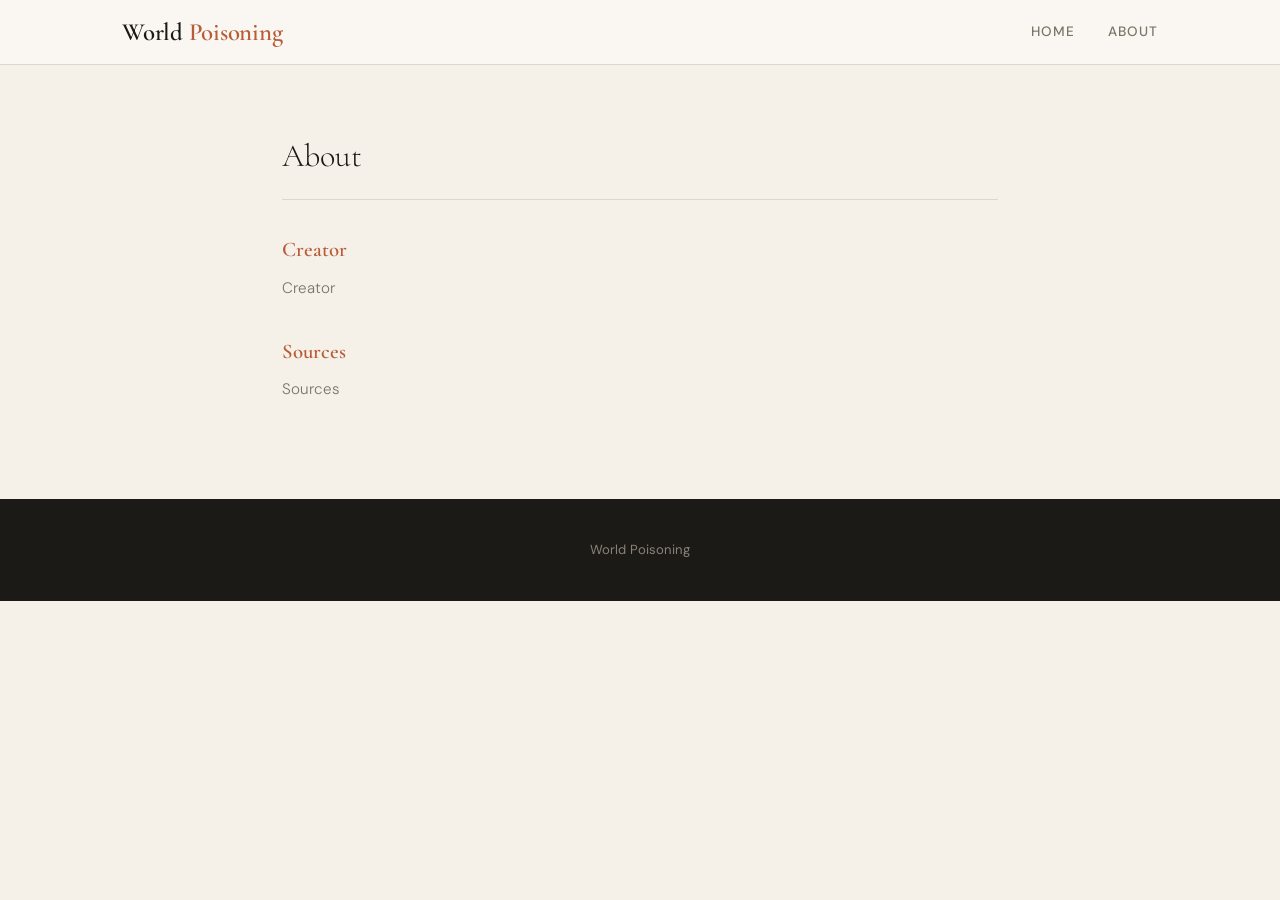
==== about.html @ f6daf37c "Add files via upload" ====
<!DOCTYPE html>
<html lang="en">
<head>
  <meta charset="UTF-8" />
  <meta name="viewport" content="width=device-width, initial-scale=1.0" />
  <title>About — World Poisoning</title>
  <link rel="stylesheet" href="style.css" />
</head>
<body>

  <header class="site-header">
    <div class="header-inner">
      <a href="index.html" class="site-logo">World <span>Poisoning</span></a>
      <nav>
        <ul class="site-nav">
          <li><a href="index.html">Home</a></li>
          <li><a href="about.html">About</a></li>
        </ul>
      </nav>
    </div>
  </header>

  <section class="about-section">
    <h2>About</h2>

    <div class="about-block">
      <h3>Creator</h3>
      <!-- Add your name and any info about yourself here -->
      <p>Creator</p>
    </div>

    <div class="about-block">
      <h3>Sources</h3>
      <!-- Add your source links here, for example:
           <p><a href="https://example.com">Source name</a></p>
      -->
      <p>Sources</p>
    </div>

  </section>

  <footer class="site-footer">
    <p>World Poisoning</p>
  </footer>

</body>
</html>
---- style.css ----
@import url('https://fonts.googleapis.com/css2?family=Cormorant+Garamond:ital,wght@0,300;0,400;0,600;1,300;1,400&family=DM+Sans:wght@300;400;500&display=swap');

:root {
  --bg:          #f5f0e8;
  --surface:     #faf7f2;
  --text:        #1c1a17;
  --text-muted:  #7a7568;
  --accent:      #b85c38;
  --accent-soft: #e8d5c4;
  --border:      #ddd8ce;
  --font-display: 'Cormorant Garamond', Georgia, serif;
  --font-body:    'DM Sans', sans-serif;
  --max-w:       780px;
  --wide-w:      1100px;
}

*, *::before, *::after { box-sizing: border-box; margin: 0; padding: 0; }
html { scroll-behavior: smooth; }
body {
  background-color: var(--bg);
  color: var(--text);
  font-family: var(--font-body);
  font-size: 17px;
  line-height: 1.7;
  -webkit-font-smoothing: antialiased;
}
a { color: inherit; text-decoration: none; }
img { display: block; max-width: 100%; height: auto; }

/* ─── Header ─── */
.site-header {
  background-color: var(--surface);
  border-bottom: 1px solid var(--border);
  position: sticky;
  top: 0;
  z-index: 100;
}
.header-inner {
  max-width: var(--wide-w);
  margin: 0 auto;
  padding: 0 2rem;
  display: flex;
  align-items: center;
  justify-content: space-between;
  height: 64px;
}
.site-logo {
  font-family: var(--font-display);
  font-size: 1.55rem;
  font-weight: 600;
  letter-spacing: -0.01em;
}
.site-logo span { color: var(--accent); }
.site-nav {
  display: flex;
  gap: 2rem;
  list-style: none;
  font-size: 0.85rem;
  font-weight: 500;
  letter-spacing: 0.08em;
  text-transform: uppercase;
}
.site-nav a { color: var(--text-muted); transition: color 0.2s; }
.site-nav a:hover { color: var(--accent); }

/* ─── Hero ─── */
.hero {
  background-color: var(--text);
  color: var(--bg);
  padding: 5rem 2rem 4.5rem;
  text-align: center;
}
.hero h1 {
  font-family: var(--font-display);
  font-size: clamp(2.8rem, 6vw, 5rem);
  font-weight: 300;
  line-height: 1.1;
  letter-spacing: -0.02em;
  max-width: 700px;
  margin: 0 auto 1.25rem;
}
.hero p {
  font-size: 1rem;
  color: #b0a899;
  max-width: 480px;
  margin: 0 auto;
  font-weight: 300;
}

/* ─── Posts Section ─── */
.posts-section {
  max-width: var(--wide-w);
  margin: 0 auto;
  padding: 4rem 2rem;
}
.section-label {
  font-size: 0.75rem;
  font-weight: 500;
  letter-spacing: 0.14em;
  text-transform: uppercase;
  color: var(--text-muted);
  border-bottom: 1px solid var(--border);
  padding-bottom: 0.75rem;
  margin-bottom: 2.5rem;
}
.posts-grid {
  display: grid;
  grid-template-columns: repeat(auto-fill, minmax(300px, 1fr));
  gap: 1.5rem;
}
.post-card {
  background: var(--surface);
  border: 1px solid var(--border);
  overflow: hidden;
  transition: box-shadow 0.25s, transform 0.25s;
  display: block;
}
.post-card:hover {
  box-shadow: 0 6px 28px rgba(0,0,0,0.08);
  transform: translateY(-2px);
}
.post-card .card-img {
  aspect-ratio: 16/9;
  overflow: hidden;
  background: var(--accent-soft);
}
.post-card .card-img img {
  width: 100%; height: 100%; object-fit: cover;
  transition: transform 0.5s ease;
}
.post-card:hover .card-img img { transform: scale(1.04); }
.card-img.no-image {
  display: flex;
  align-items: center;
  justify-content: center;
  background: var(--accent-soft);
  color: var(--accent);
  font-size: 2rem;
}
.post-card .card-body { padding: 1.5rem; }
.card-title {
  font-family: var(--font-display);
  font-size: 1.55rem;
  font-weight: 400;
  line-height: 1.25;
  letter-spacing: -0.01em;
  margin-bottom: 0.75rem;
  color: var(--text);
}
.card-excerpt {
  font-size: 0.9rem;
  color: var(--text-muted);
  line-height: 1.65;
  margin-bottom: 1.25rem;
  font-weight: 300;
}
.card-link {
  display: inline-flex;
  align-items: center;
  gap: 0.4rem;
  font-size: 0.82rem;
  font-weight: 500;
  color: var(--accent);
  letter-spacing: 0.04em;
  transition: gap 0.2s;
}
.card-link:hover { gap: 0.7rem; }
.card-link::after { content: '→'; }

/* ─── Single Post ─── */
.post-header {
  max-width: var(--max-w);
  margin: 0 auto;
  padding: 4rem 2rem 2rem;
}
.post-title {
  font-family: var(--font-display);
  font-size: clamp(2rem, 5vw, 3.5rem);
  font-weight: 300;
  line-height: 1.12;
  letter-spacing: -0.02em;
  margin-bottom: 1.25rem;
  padding-bottom: 2rem;
  border-bottom: 1px solid var(--border);
}
.post-cover {
  max-width: var(--wide-w);
  margin: 0 auto 3rem;
  padding: 0 2rem;
}
.post-cover img {
  width: 100%;
  max-height: 520px;
  object-fit: cover;
}
.post-body {
  max-width: var(--max-w);
  margin: 0 auto;
  padding: 0 2rem 5rem;
}
.post-body p {
  margin-bottom: 1.5rem;
  font-weight: 300;
  color: #2e2b26;
  line-height: 1.85;
}
.post-body h2 {
  font-family: var(--font-display);
  font-size: 1.9rem;
  font-weight: 400;
  letter-spacing: -0.01em;
  margin: 3rem 0 1rem;
  line-height: 1.2;
}
.post-body figure { margin: 2.5rem 0; }
.post-body figure img { width: 100%; }
.post-body figcaption {
  font-size: 0.8rem;
  color: var(--text-muted);
  text-align: center;
  margin-top: 0.6rem;
  font-style: italic;
}

/* ─── About Section ─── */
.about-section {
  max-width: var(--max-w);
  margin: 0 auto;
  padding: 4rem 2rem;
}
.about-section h2 {
  font-family: var(--font-display);
  font-size: 2rem;
  font-weight: 300;
  margin-bottom: 2rem;
  padding-bottom: 1rem;
  border-bottom: 1px solid var(--border);
}
.about-block {
  margin-bottom: 2rem;
}
.about-block h3 {
  font-family: var(--font-display);
  font-size: 1.3rem;
  font-weight: 600;
  margin-bottom: 0.5rem;
  color: var(--accent);
}
.about-block p {
  font-size: 0.95rem;
  color: var(--text-muted);
  font-weight: 300;
}

/* ─── Misc ─── */
.post-divider {
  max-width: var(--max-w);
  margin: 0 auto;
  border: none;
  border-top: 1px solid var(--border);
}
.back-wrap {
  max-width: var(--max-w);
  margin: 0 auto;
  padding: 2rem 2rem 0;
}
.back-link {
  display: inline-flex;
  align-items: center;
  gap: 0.5rem;
  font-size: 0.82rem;
  font-weight: 500;
  color: var(--text-muted);
  letter-spacing: 0.04em;
  transition: color 0.2s, gap 0.2s;
}
.back-link::before { content: '←'; }
.back-link:hover { color: var(--accent); gap: 0.75rem; }

/* ─── Footer ─── */
.site-footer {
  background-color: var(--text);
  color: #8a8278;
  text-align: center;
  padding: 2.5rem 2rem;
  font-size: 0.82rem;
}

/* ─── Responsive ─── */
@media (max-width: 768px) {
  .site-nav { display: none; }
}
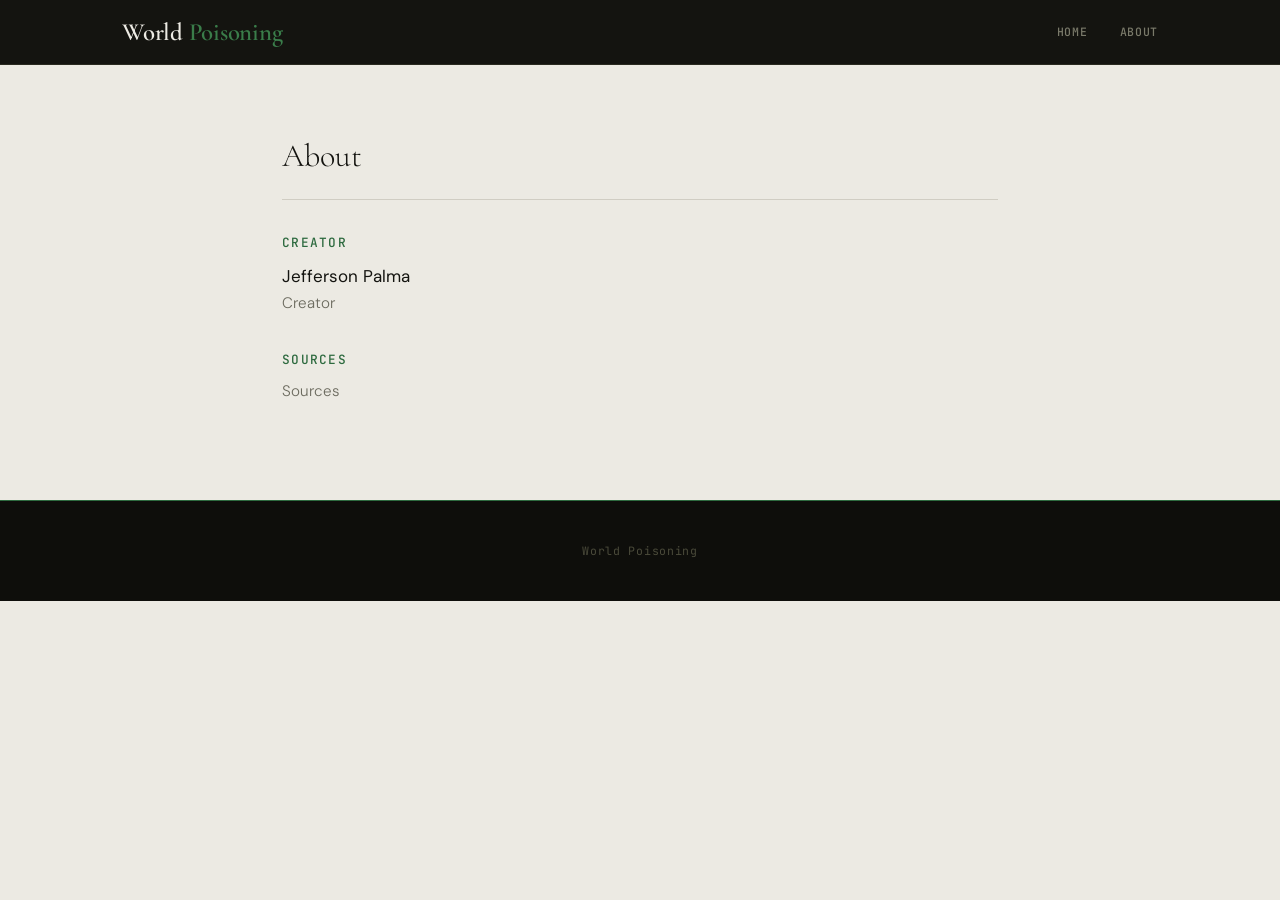
==== commit c636b484: "Update about.html" ====
--- a/about.html
+++ b/about.html
@@ -25,7 +25,7 @@
 
     <div class="about-block">
       <h3>Creator</h3>
-      <!-- Add your name and any info about yourself here -->
+      Jefferson Palma
       <p>Creator</p>
     </div>
 
--- a/style.css
+++ b/style.css
@@ -1,15 +1,17 @@
-@import url('https://fonts.googleapis.com/css2?family=Cormorant+Garamond:ital,wght@0,300;0,400;0,600;1,300;1,400&family=DM+Sans:wght@300;400;500&display=swap');
+@import url('https://fonts.googleapis.com/css2?family=Cormorant+Garamond:ital,wght@0,300;0,400;0,600;1,300;1,400&family=DM+Sans:wght@300;400;500&family=JetBrains+Mono:wght@400;500&display=swap');
 
 :root {
-  --bg:          #f5f0e8;
-  --surface:     #faf7f2;
-  --text:        #1c1a17;
-  --text-muted:  #7a7568;
-  --accent:      #b85c38;
-  --accent-soft: #e8d5c4;
-  --border:      #ddd8ce;
+  --bg:          #eceae3;
+  --surface:     #f4f2eb;
+  --text:        #141410;
+  --text-muted:  #6b6a5e;
+  --accent:      #2d6a3f;
+  --accent-soft: #c8dece;
+  --accent-glow: #3a7d4a;
+  --border:      #d0cdc3;
   --font-display: 'Cormorant Garamond', Georgia, serif;
   --font-body:    'DM Sans', sans-serif;
+  --font-mono:    'JetBrains Mono', monospace;
   --max-w:       780px;
   --wide-w:      1100px;
 }
@@ -29,8 +31,8 @@
 
 /* ─── Header ─── */
 .site-header {
-  background-color: var(--surface);
-  border-bottom: 1px solid var(--border);
+  background-color: var(--text);
+  border-bottom: 1px solid #2a2a20;
   position: sticky;
   top: 0;
   z-index: 100;
@@ -49,26 +51,29 @@
   font-size: 1.55rem;
   font-weight: 600;
   letter-spacing: -0.01em;
-}
-.site-logo span { color: var(--accent); }
+  color: var(--bg);
+}
+.site-logo span { color: var(--accent-glow); }
 .site-nav {
   display: flex;
   gap: 2rem;
   list-style: none;
-  font-size: 0.85rem;
-  font-weight: 500;
-  letter-spacing: 0.08em;
+  font-family: var(--font-mono);
+  font-size: 0.72rem;
+  font-weight: 500;
+  letter-spacing: 0.06em;
   text-transform: uppercase;
 }
-.site-nav a { color: var(--text-muted); transition: color 0.2s; }
-.site-nav a:hover { color: var(--accent); }
+.site-nav a { color: #7a7a6a; transition: color 0.2s; }
+.site-nav a:hover { color: var(--accent-glow); }
 
 /* ─── Hero ─── */
 .hero {
-  background-color: var(--text);
+  background-color: #0e0e0b;
   color: var(--bg);
   padding: 5rem 2rem 4.5rem;
   text-align: center;
+  border-bottom: 2px solid var(--accent);
 }
 .hero h1 {
   font-family: var(--font-display);
@@ -81,10 +86,11 @@
 }
 .hero p {
   font-size: 1rem;
-  color: #b0a899;
+  color: #7a7a6a;
   max-width: 480px;
   margin: 0 auto;
   font-weight: 300;
+  font-family: var(--font-mono);
 }
 
 /* ─── Posts Section ─── */
@@ -94,11 +100,12 @@
   padding: 4rem 2rem;
 }
 .section-label {
-  font-size: 0.75rem;
-  font-weight: 500;
-  letter-spacing: 0.14em;
+  font-family: var(--font-mono);
+  font-size: 0.7rem;
+  font-weight: 500;
+  letter-spacing: 0.16em;
   text-transform: uppercase;
-  color: var(--text-muted);
+  color: var(--accent);
   border-bottom: 1px solid var(--border);
   padding-bottom: 0.75rem;
   margin-bottom: 2.5rem;
@@ -111,12 +118,13 @@
 .post-card {
   background: var(--surface);
   border: 1px solid var(--border);
+  border-top: 2px solid var(--accent);
   overflow: hidden;
   transition: box-shadow 0.25s, transform 0.25s;
   display: block;
 }
 .post-card:hover {
-  box-shadow: 0 6px 28px rgba(0,0,0,0.08);
+  box-shadow: 0 6px 28px rgba(45,106,63,0.1);
   transform: translateY(-2px);
 }
 .post-card .card-img {
@@ -127,15 +135,17 @@
 .post-card .card-img img {
   width: 100%; height: 100%; object-fit: cover;
   transition: transform 0.5s ease;
-}
-.post-card:hover .card-img img { transform: scale(1.04); }
+  filter: grayscale(15%);
+}
+.post-card:hover .card-img img { transform: scale(1.04); filter: grayscale(0%); }
 .card-img.no-image {
   display: flex;
   align-items: center;
   justify-content: center;
-  background: var(--accent-soft);
+  background: #d8ddd9;
   color: var(--accent);
   font-size: 2rem;
+  font-family: var(--font-mono);
 }
 .post-card .card-body { padding: 1.5rem; }
 .card-title {
@@ -158,10 +168,11 @@
   display: inline-flex;
   align-items: center;
   gap: 0.4rem;
-  font-size: 0.82rem;
-  font-weight: 500;
-  color: var(--accent);
-  letter-spacing: 0.04em;
+  font-family: var(--font-mono);
+  font-size: 0.72rem;
+  font-weight: 500;
+  color: var(--accent);
+  letter-spacing: 0.06em;
   transition: gap 0.2s;
 }
 .card-link:hover { gap: 0.7rem; }
@@ -192,6 +203,7 @@
   width: 100%;
   max-height: 520px;
   object-fit: cover;
+  filter: grayscale(10%);
 }
 .post-body {
   max-width: var(--max-w);
@@ -201,7 +213,7 @@
 .post-body p {
   margin-bottom: 1.5rem;
   font-weight: 300;
-  color: #2e2b26;
+  color: #2a2a1e;
   line-height: 1.85;
 }
 .post-body h2 {
@@ -213,14 +225,21 @@
   line-height: 1.2;
 }
 .post-body figure { margin: 2.5rem 0; }
-.post-body figure img { width: 100%; }
+.post-body figure img {
+  width: 100%;
+  filter: grayscale(10%);
+  transition: filter 0.3s;
+}
+.post-body figure img:hover { filter: grayscale(0%); }
 .post-body figcaption {
-  font-size: 0.8rem;
-  color: var(--text-muted);
-  text-align: center;
-  margin-top: 0.6rem;
-  font-style: italic;
-}
+  font-family: var(--font-mono);
+  font-size: 0.72rem;
+  color: var(--accent);
+  text-align: left;
+  margin-top: 0.5rem;
+  letter-spacing: 0.04em;
+}
+.post-body figcaption::before { content: '// '; opacity: 0.6; }
 
 /* ─── About Section ─── */
 .about-section {
@@ -236,13 +255,13 @@
   padding-bottom: 1rem;
   border-bottom: 1px solid var(--border);
 }
-.about-block {
-  margin-bottom: 2rem;
-}
+.about-block { margin-bottom: 2rem; }
 .about-block h3 {
-  font-family: var(--font-display);
-  font-size: 1.3rem;
-  font-weight: 600;
+  font-family: var(--font-mono);
+  font-size: 0.8rem;
+  font-weight: 500;
+  letter-spacing: 0.1em;
+  text-transform: uppercase;
   margin-bottom: 0.5rem;
   color: var(--accent);
 }
@@ -268,22 +287,26 @@
   display: inline-flex;
   align-items: center;
   gap: 0.5rem;
-  font-size: 0.82rem;
+  font-family: var(--font-mono);
+  font-size: 0.72rem;
   font-weight: 500;
   color: var(--text-muted);
-  letter-spacing: 0.04em;
+  letter-spacing: 0.06em;
   transition: color 0.2s, gap 0.2s;
 }
-.back-link::before { content: '←'; }
+.back-link::before { content: '← '; }
 .back-link:hover { color: var(--accent); gap: 0.75rem; }
 
 /* ─── Footer ─── */
 .site-footer {
-  background-color: var(--text);
-  color: #8a8278;
+  background-color: #0e0e0b;
+  color: #4a4a3a;
   text-align: center;
   padding: 2.5rem 2rem;
-  font-size: 0.82rem;
+  font-family: var(--font-mono);
+  font-size: 0.72rem;
+  letter-spacing: 0.06em;
+  border-top: 1px solid var(--accent);
 }
 
 /* ─── Responsive ─── */
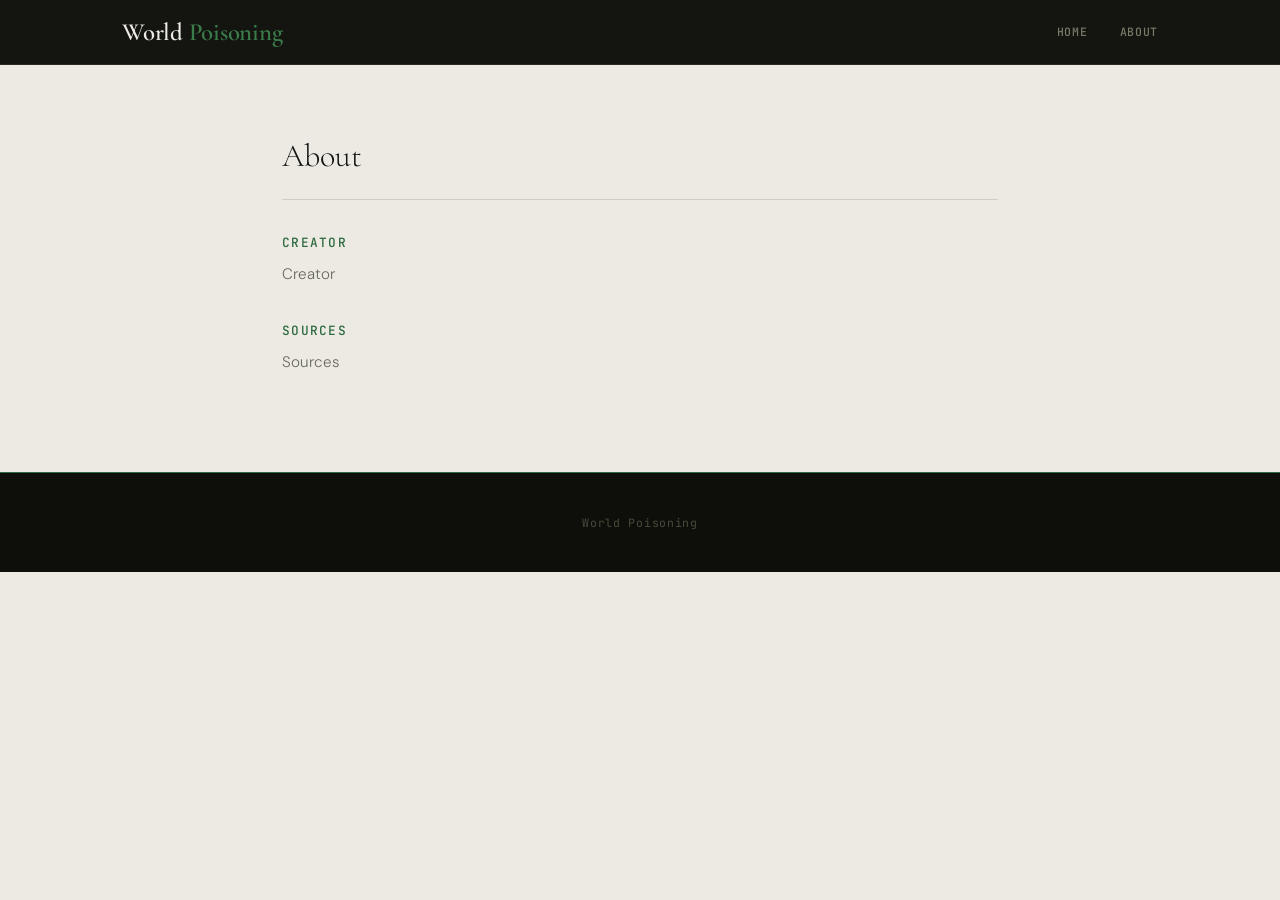
==== commit d9336592: "Update about.html" ====
--- a/about.html
+++ b/about.html
@@ -25,7 +25,7 @@
 
     <div class="about-block">
       <h3>Creator</h3>
-      Jefferson Palma
+      <Jefferson Palma>
       <p>Creator</p>
     </div>
 
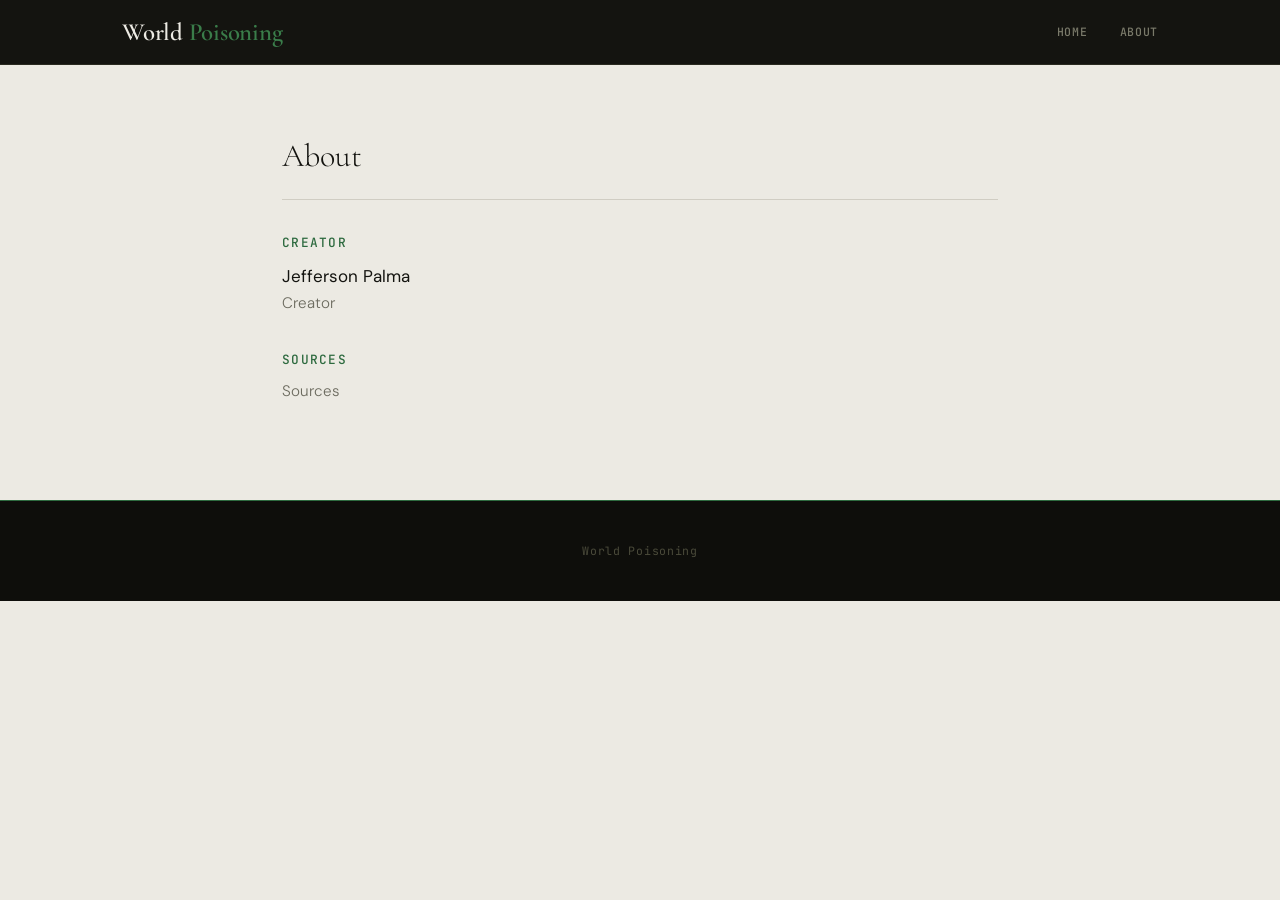
==== commit f7520bf3: "Update about.html" ====
--- a/about.html
+++ b/about.html
@@ -25,7 +25,7 @@
 
     <div class="about-block">
       <h3>Creator</h3>
-      <Jefferson Palma>
+      Jefferson Palma
       <p>Creator</p>
     </div>
 
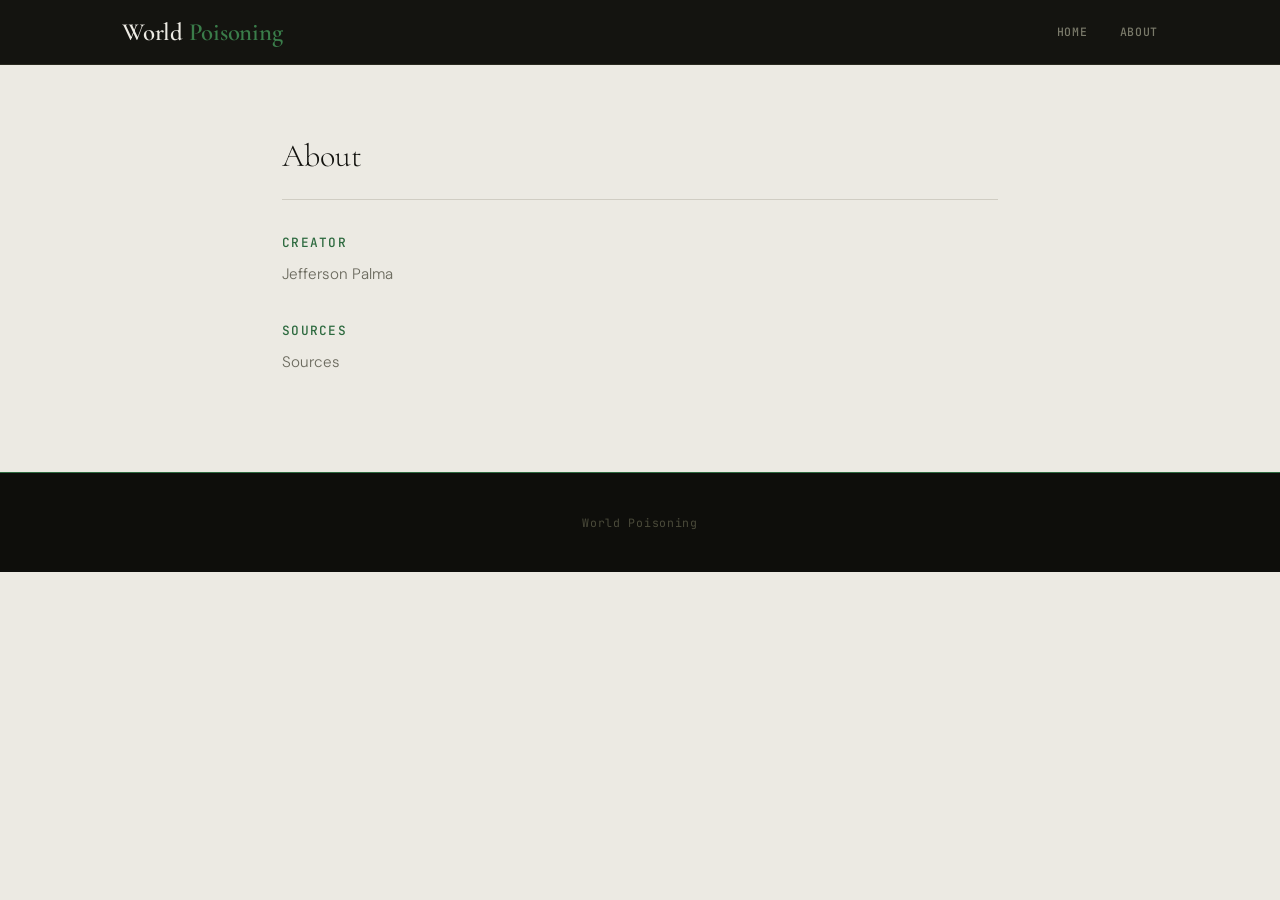
==== commit 59ea7c75: "Update about.html" ====
--- a/about.html
+++ b/about.html
@@ -25,8 +25,7 @@
 
     <div class="about-block">
       <h3>Creator</h3>
-      Jefferson Palma
-      <p>Creator</p>
+      <p>Jefferson Palma</p>
     </div>
 
     <div class="about-block">
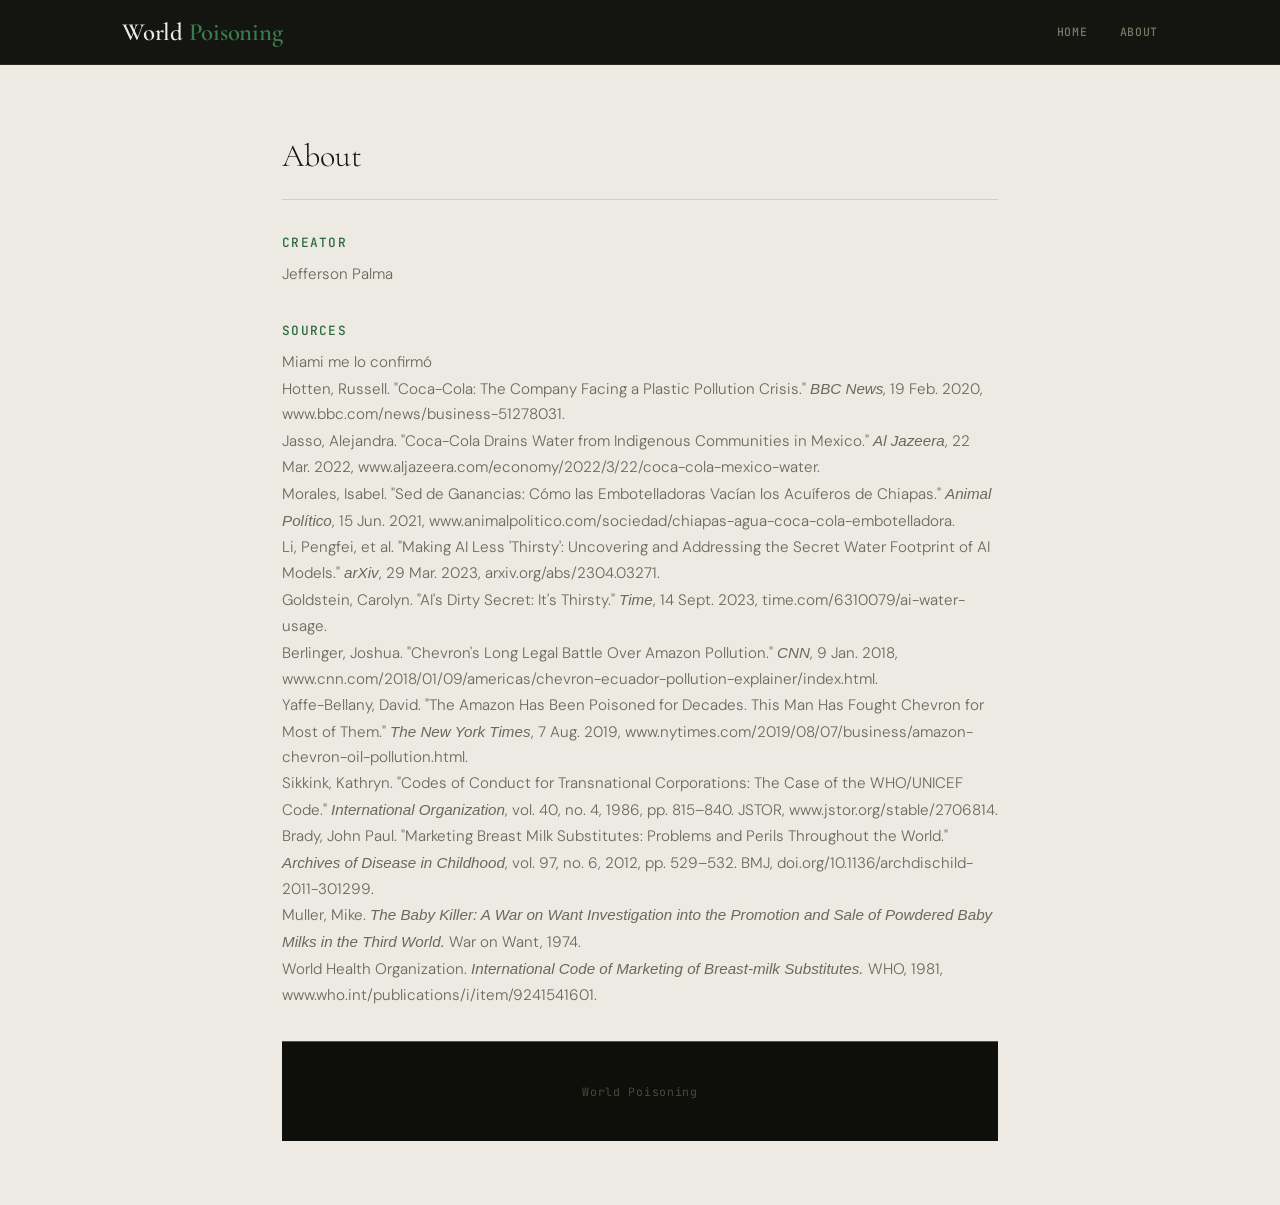
==== commit 723cd9cc: "Update about.html" ====
--- a/about.html
+++ b/about.html
@@ -28,19 +28,35 @@
       <p>Jefferson Palma</p>
     </div>
 
-    <div class="about-block">
-      <h3>Sources</h3>
-      <!-- Add your source links here, for example:
-           <p><a href="https://example.com">Source name</a></p>
-      -->
-      <p>Sources</p>
-    </div>
+ <div class="about-block">
+  <h3>Sources</h3>
+  <p>Miami me lo confirmó</p>
 
-  </section>
+  <p>Hotten, Russell. "Coca-Cola: The Company Facing a Plastic Pollution Crisis." <em>BBC News</em>, 19 Feb. 2020, <a href="https://www.bbc.com/news/business-51278031">www.bbc.com/news/business-51278031</a>.</p>
 
-  <footer class="site-footer">
-    <p>World Poisoning</p>
-  </footer>
+  <p>Jasso, Alejandra. "Coca-Cola Drains Water from Indigenous Communities in Mexico." <em>Al Jazeera</em>, 22 Mar. 2022, <a href="https://www.aljazeera.com/economy/2022/3/22/coca-cola-mexico-water">www.aljazeera.com/economy/2022/3/22/coca-cola-mexico-water</a>.</p>
 
+  <p>Morales, Isabel. "Sed de Ganancias: Cómo las Embotelladoras Vacían los Acuíferos de Chiapas." <em>Animal Político</em>, 15 Jun. 2021, <a href="https://www.animalpolitico.com/sociedad/chiapas-agua-coca-cola-embotelladora">www.animalpolitico.com/sociedad/chiapas-agua-coca-cola-embotelladora</a>.</p>
+
+  <p>Li, Pengfei, et al. "Making AI Less 'Thirsty': Uncovering and Addressing the Secret Water Footprint of AI Models." <em>arXiv</em>, 29 Mar. 2023, <a href="https://arxiv.org/abs/2304.03271">arxiv.org/abs/2304.03271</a>.</p>
+
+  <p>Goldstein, Carolyn. "AI's Dirty Secret: It's Thirsty." <em>Time</em>, 14 Sept. 2023, <a href="https://time.com/6310079/ai-water-usage/">time.com/6310079/ai-water-usage</a>.</p>
+
+  <p>Berlinger, Joshua. "Chevron's Long Legal Battle Over Amazon Pollution." <em>CNN</em>, 9 Jan. 2018, <a href="https://www.cnn.com/2018/01/09/americas/chevron-ecuador-pollution-explainer/index.html">www.cnn.com/2018/01/09/americas/chevron-ecuador-pollution-explainer/index.html</a>.</p>
+
+  <p>Yaffe-Bellany, David. "The Amazon Has Been Poisoned for Decades. This Man Has Fought Chevron for Most of Them." <em>The New York Times</em>, 7 Aug. 2019, <a href="https://www.nytimes.com/2019/08/07/business/amazon-chevron-oil-pollution.html">www.nytimes.com/2019/08/07/business/amazon-chevron-oil-pollution.html</a>.</p>
+
+  <p>Sikkink, Kathryn. "Codes of Conduct for Transnational Corporations: The Case of the WHO/UNICEF Code." <em>International Organization</em>, vol. 40, no. 4, 1986, pp. 815–840. JSTOR, <a href="https://www.jstor.org/stable/2706814">www.jstor.org/stable/2706814</a>.</p>
+
+  <p>Brady, John Paul. "Marketing Breast Milk Substitutes: Problems and Perils Throughout the World." <em>Archives of Disease in Childhood</em>, vol. 97, no. 6, 2012, pp. 529–532. BMJ, <a href="https://doi.org/10.1136/archdischild-2011-301299">doi.org/10.1136/archdischild-2011-301299</a>.</p>
+
+  <p>Muller, Mike. <em>The Baby Killer: A War on Want Investigation into the Promotion and Sale of Powdered Baby Milks in the Third World.</em> War on Want, 1974.</p>
+
+  <p>World Health Organization. <em>International Code of Marketing of Breast-milk Substitutes.</em> WHO, 1981, <a href="https://www.who.int/publications/i/item/9241541601">www.who.int/publications/i/item/9241541601</a>.</p>
+</div>
+
+<footer class="site-footer">
+  <p>World Poisoning</p>
+</footer>
 </body>
 </html>
